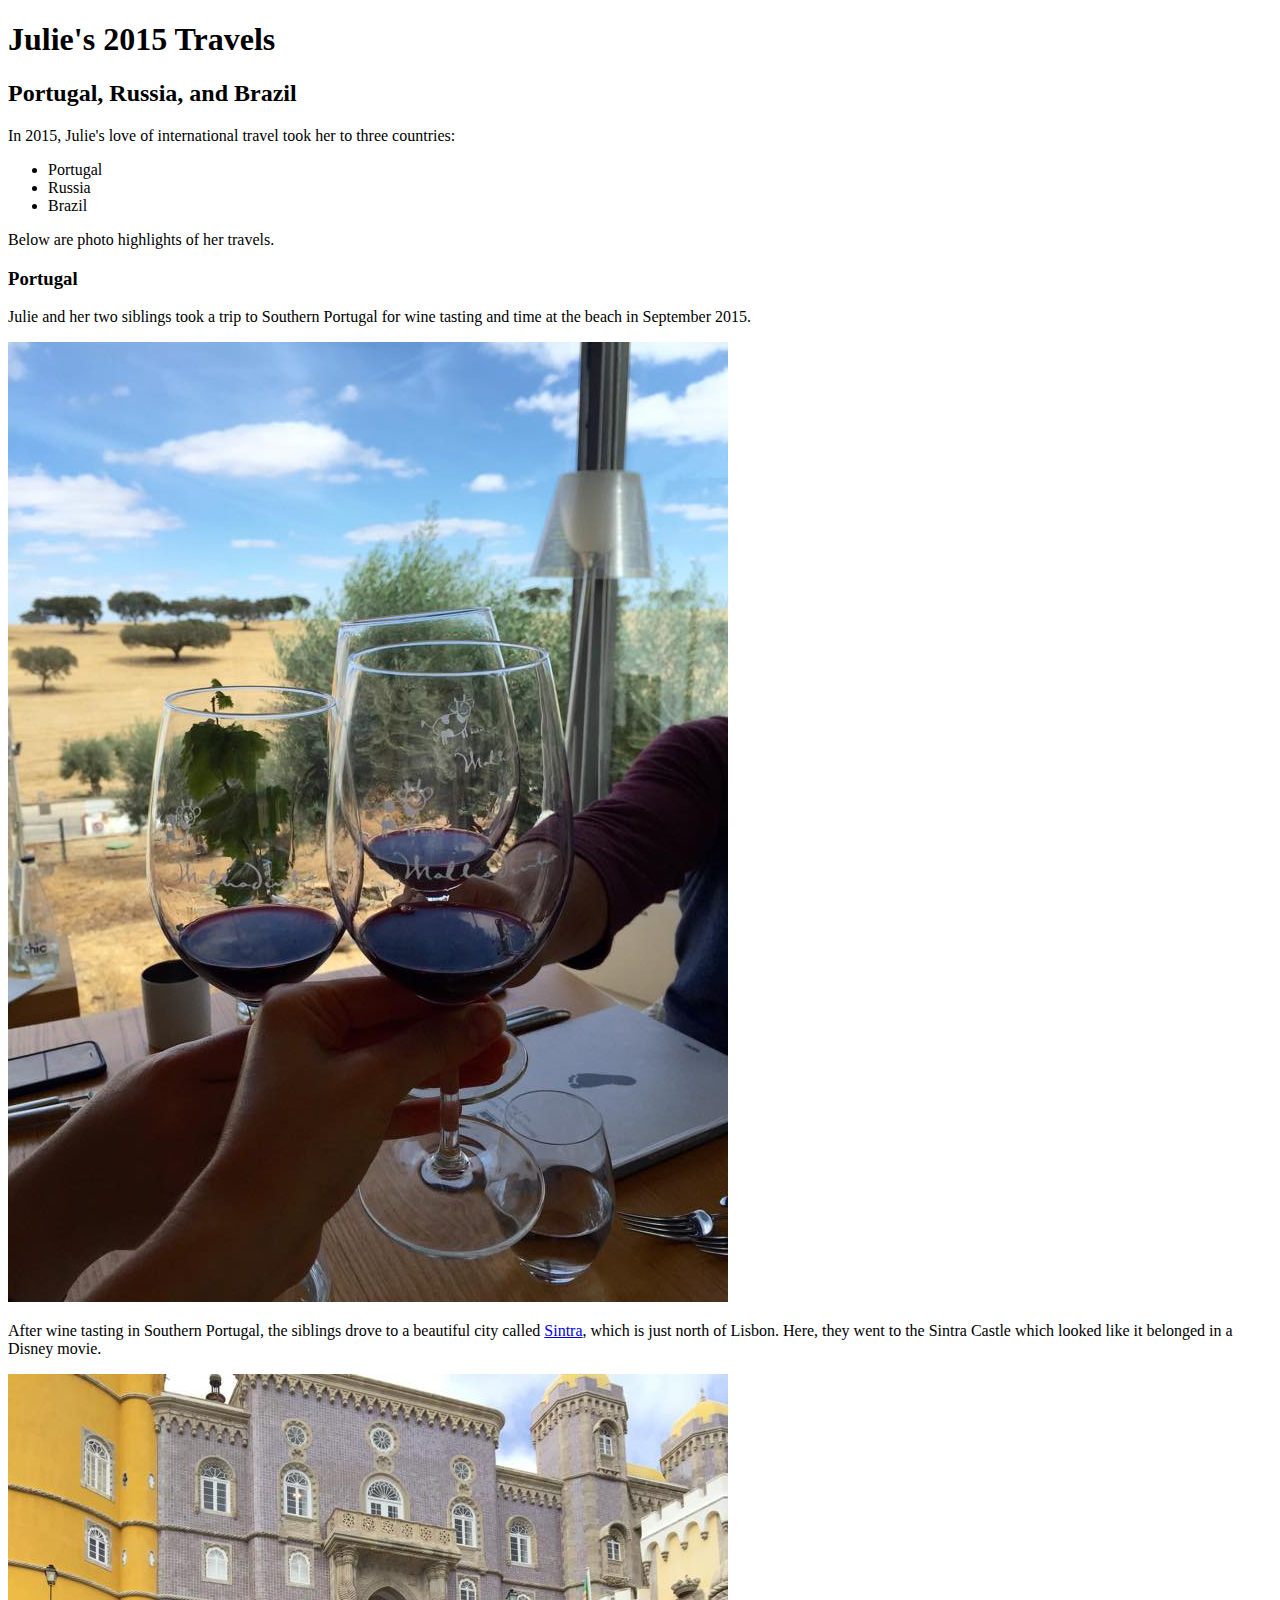
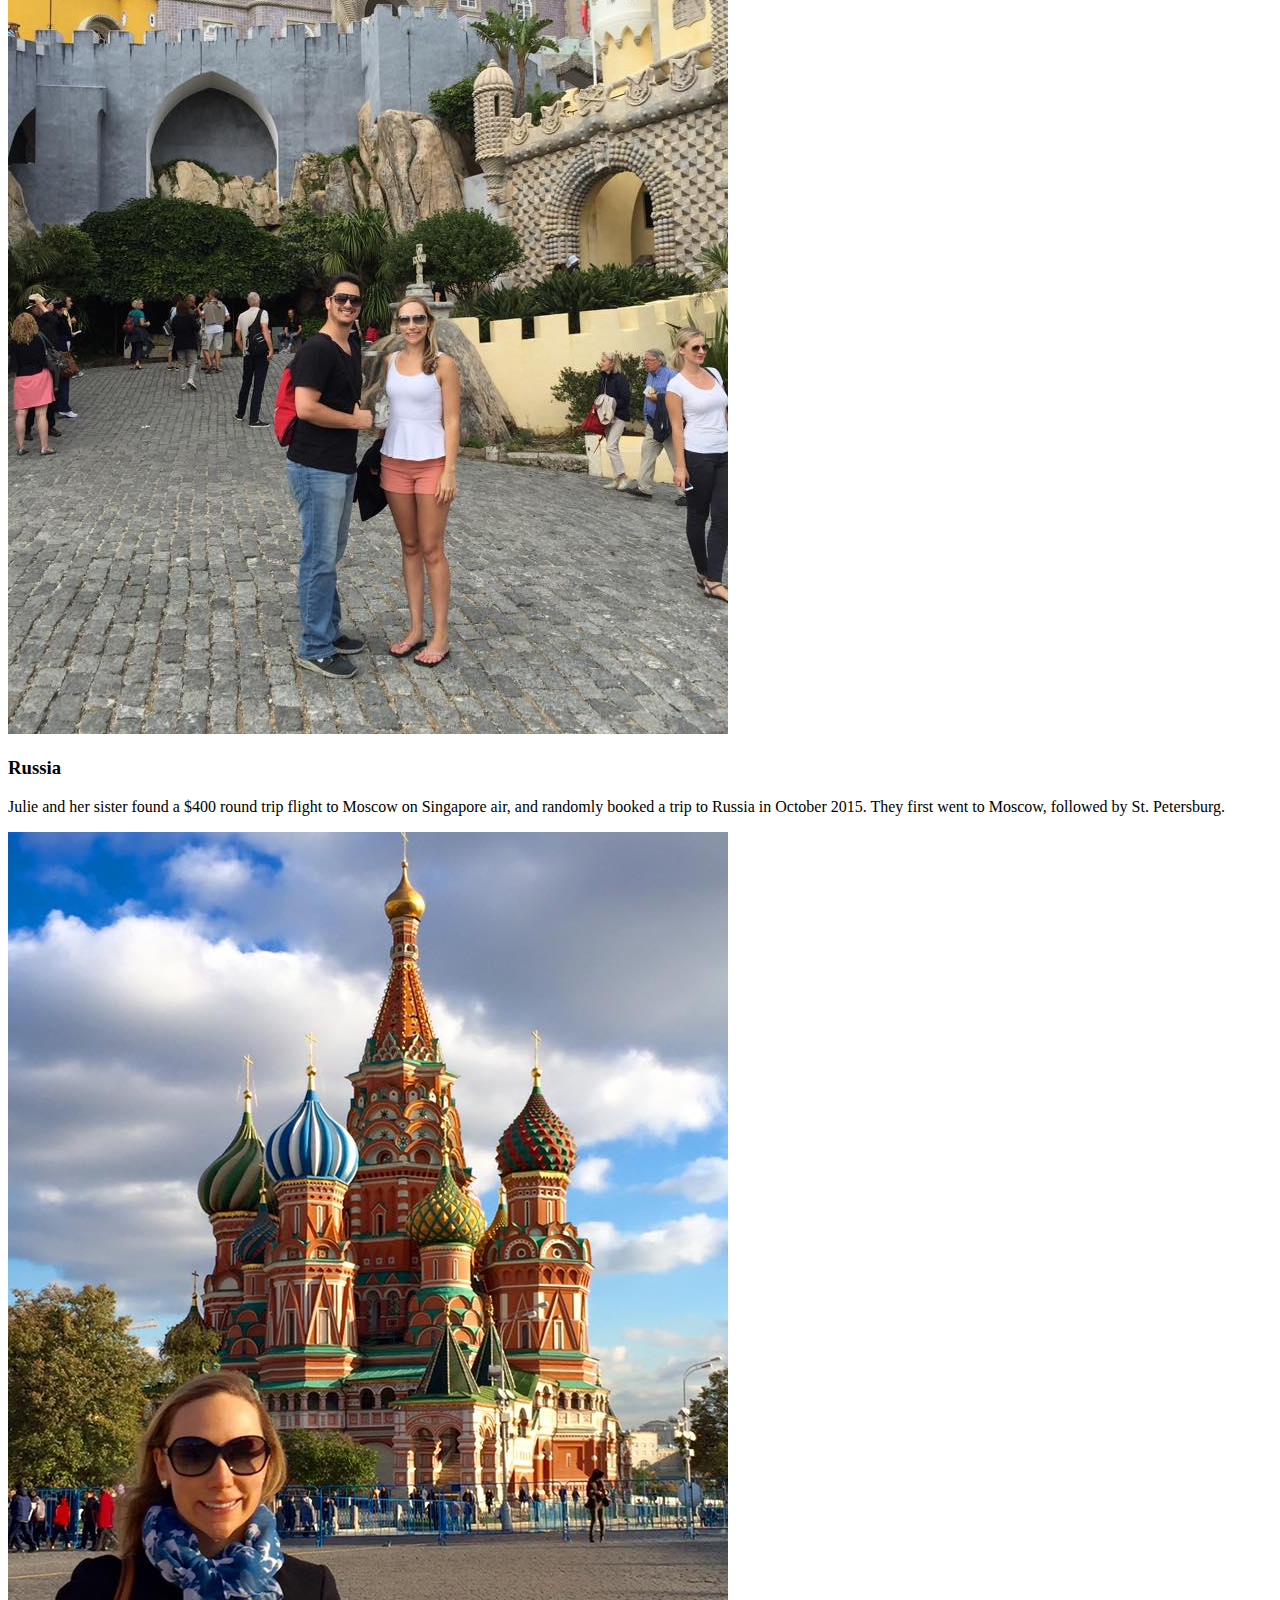
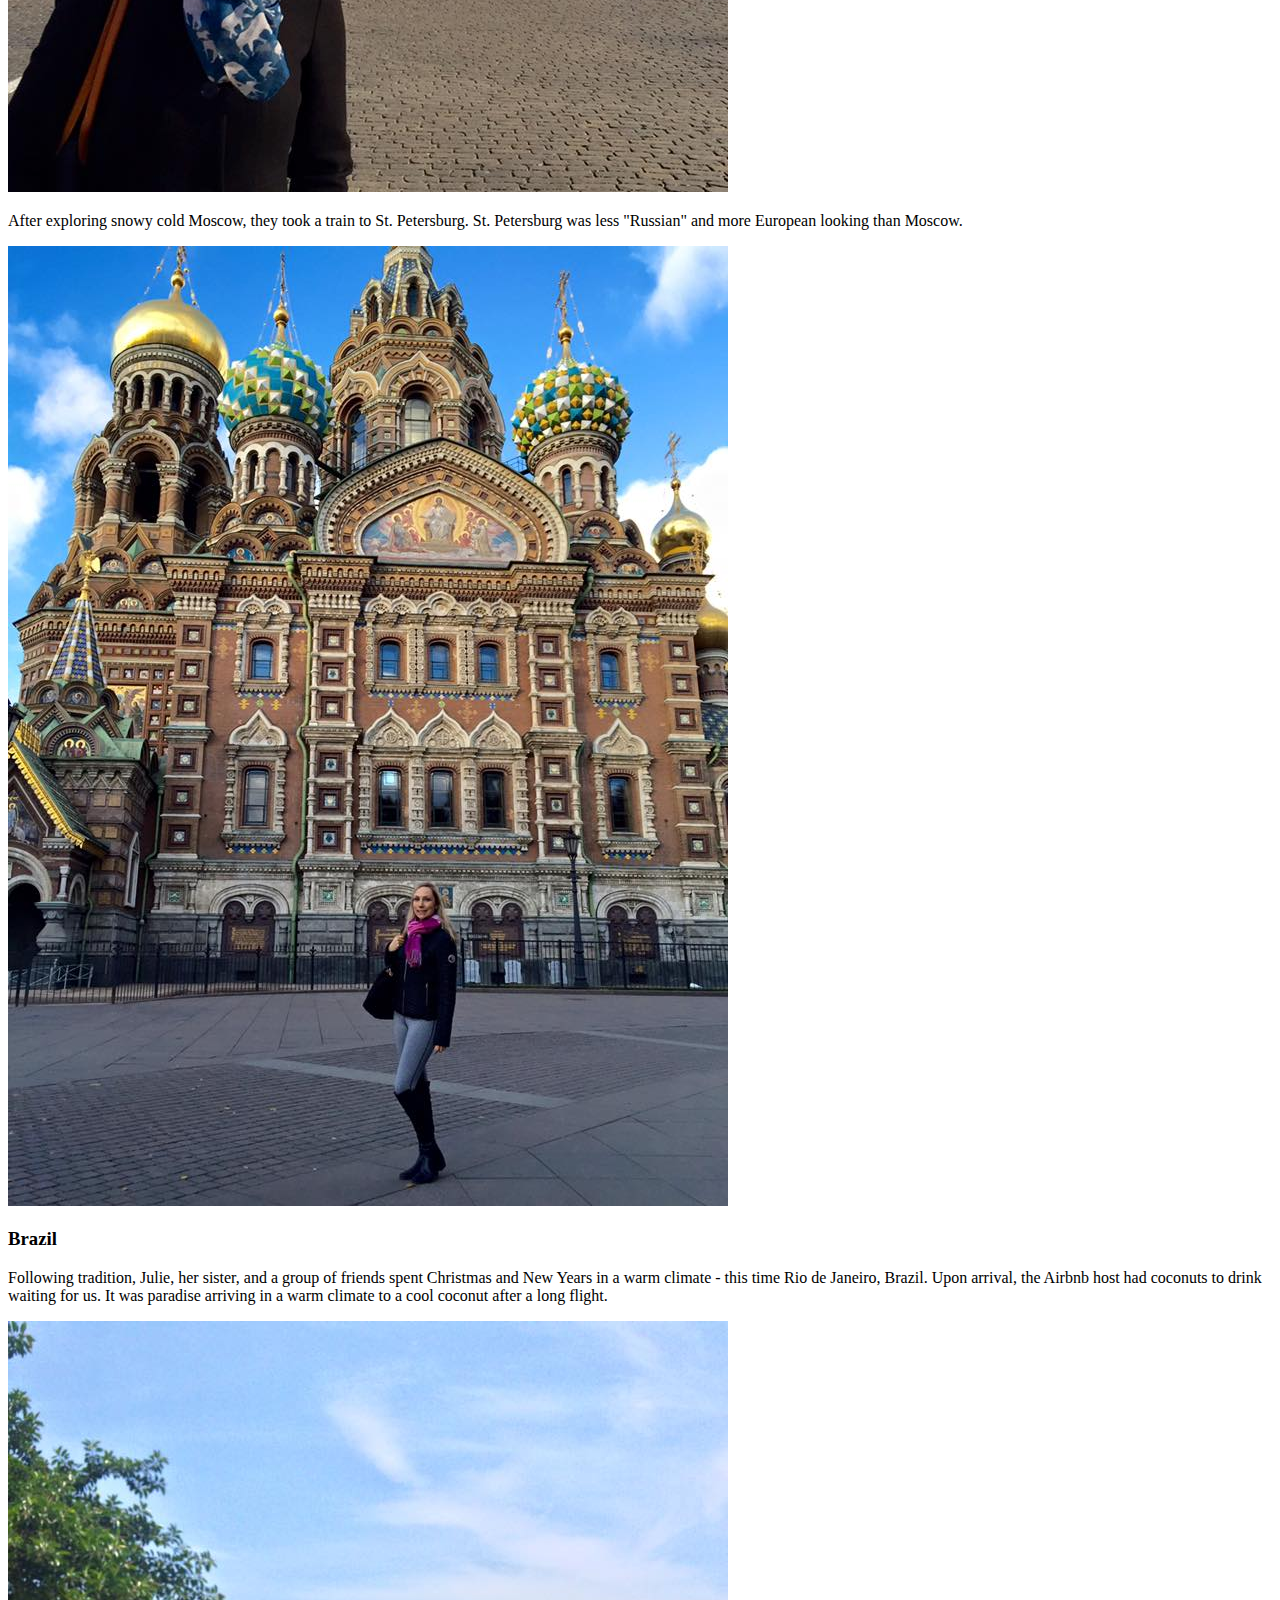
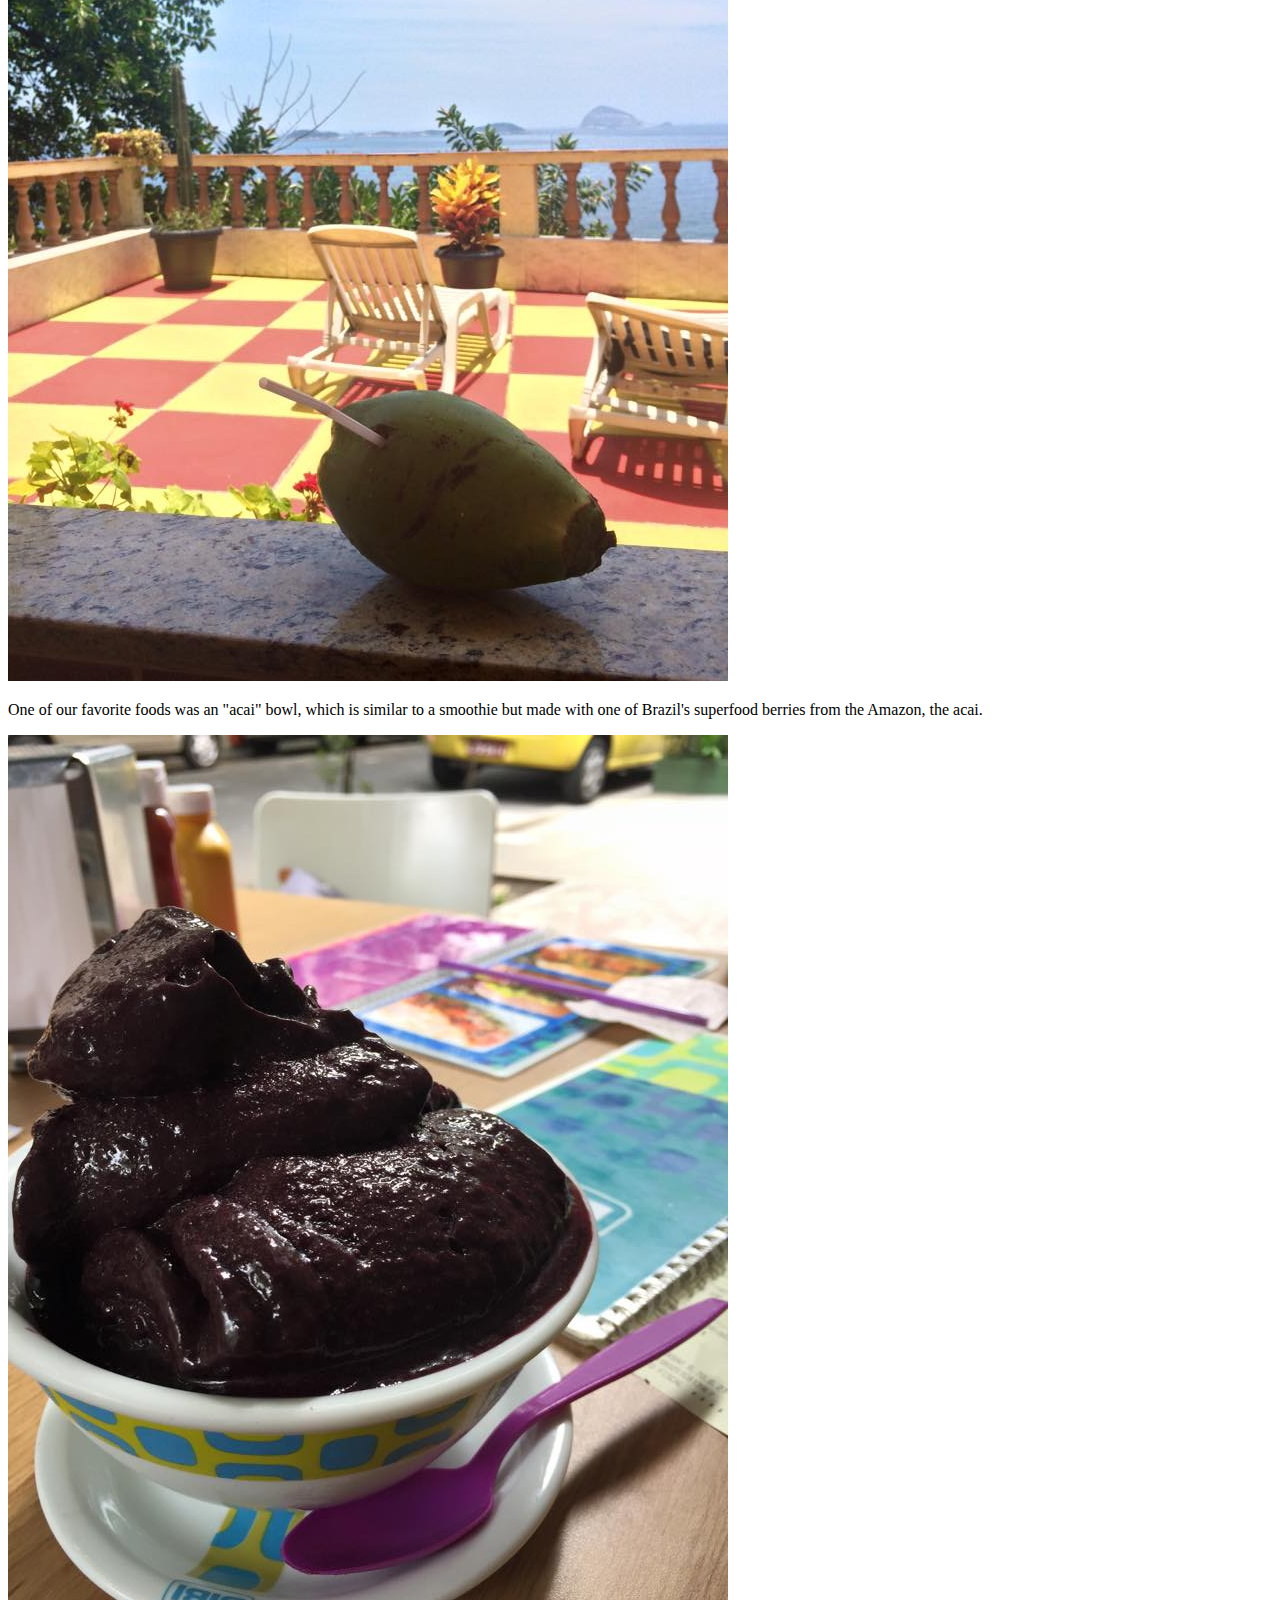
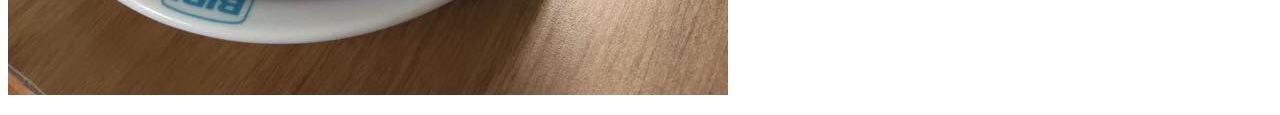
==== travel.html @ 9e327cf7 "Copied all hw1 files" ====
<!DOCTYPE html>
<html>
  <head>
    <title>Julie's Travel Page</title>
  </head>

  <body>
    <div class="header">
      <h1>Julie's 2015 Travels</h1>
      <h2>Portugal, Russia, and Brazil</h2

    </div>

<summary>
  <p>In 2015, Julie's love of international travel took her to three countries:
    <ul>
      <li>Portugal
      <li>Russia
      <li>Brazil
    </ul>
    Below are photo highlights of her travels. </p>

  <h3>Portugal</h3>
  <p>Julie and her two siblings took a trip to Southern Portugal for
    wine tasting and time at the beach in September 2015.</p>
  <img src="Portugal wine.jpg">
  <p>After wine tasting in Southern Portugal, the siblings drove to a beautiful
    city called <a href="https://en.wikipedia.org/wiki/Sintra">Sintra</a>, which
    is just north of Lisbon. Here, they went to the Sintra Castle which looked
    like it belonged in a Disney movie.
  <p><img src="Sintra.jpg">  </p>

  <h3>Russia</h3>
  <p>Julie and her sister found a $400 round trip flight to Moscow on Singapore
  air, and randomly booked a trip to Russia in October 2015. They first went to Moscow,
  followed by St. Petersburg.
 </p>
  <img src="Moscow.jpg">
  <p>After exploring snowy cold Moscow, they took a train to St. Petersburg. St.
    Petersburg was less "Russian" and more European looking than Moscow.
  <p><img src="St. Pete.jpg">  </p>

  <h3>Brazil</h3>
  <p>Following tradition, Julie, her sister, and a group of friends spent
    Christmas and New Years in a warm climate - this time Rio de Janeiro, Brazil.
    Upon arrival, the Airbnb host had coconuts to drink waiting for us. It was paradise
    arriving in a warm climate to a cool coconut after a long flight.
 </p>
  <img src="Rio.jpg">
  <p>One of our favorite foods was an "acai" bowl, which is similar to a smoothie
    but made with one of Brazil's superfood berries from the Amazon, the acai.
  <p><img src="Acai.jpg">  </p>

  </body>
</html>
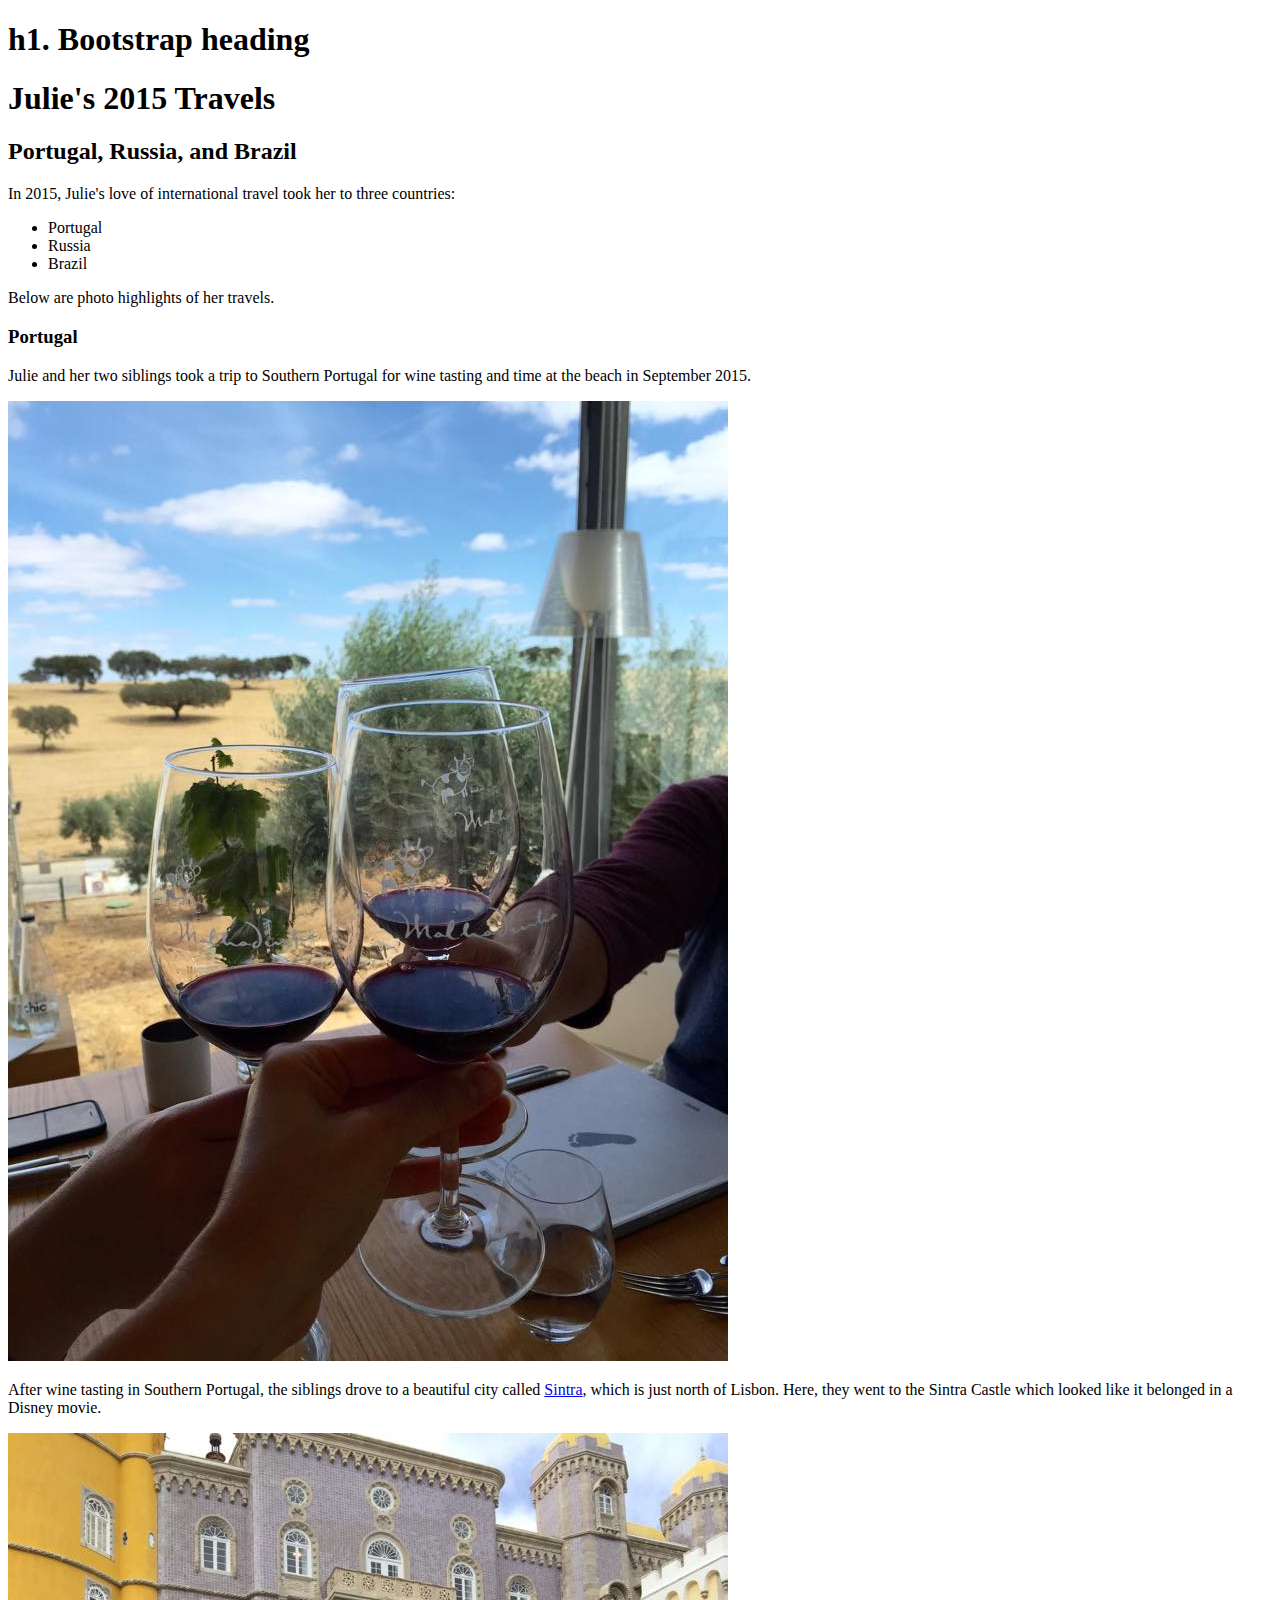
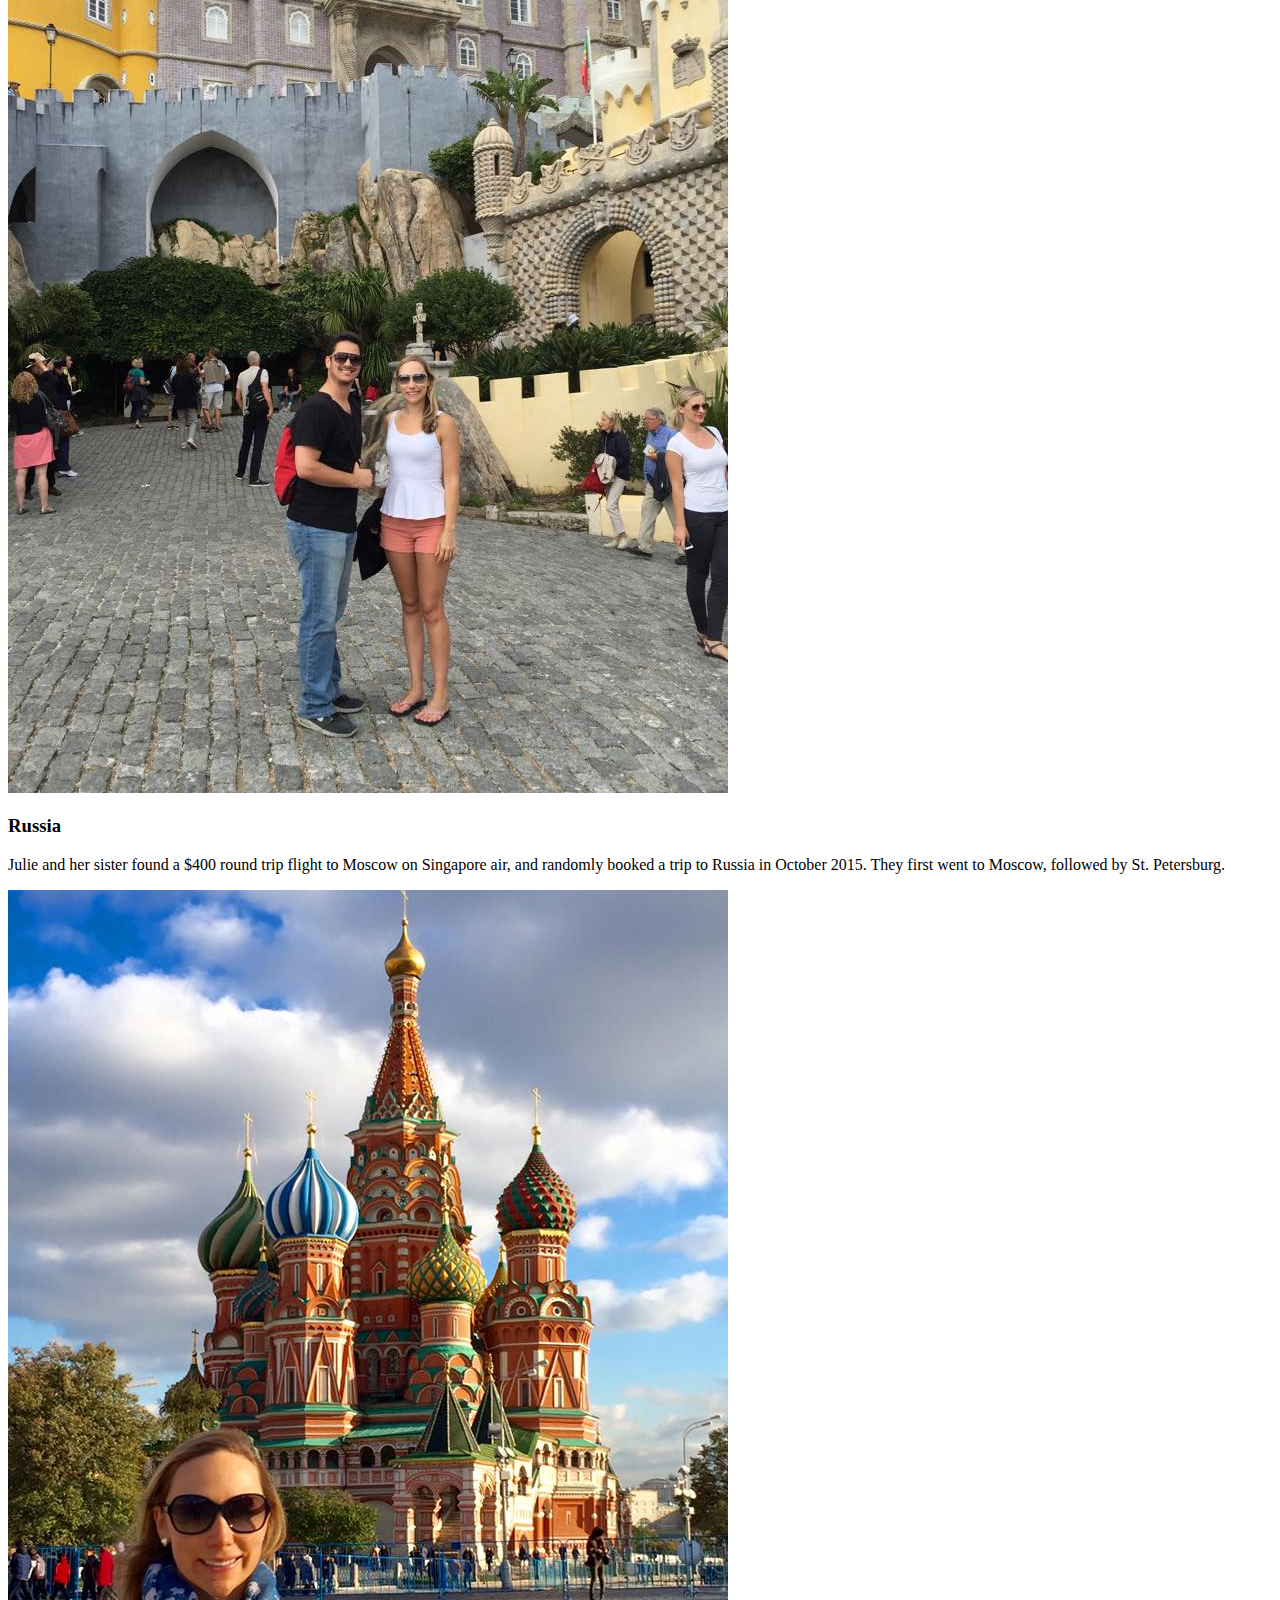
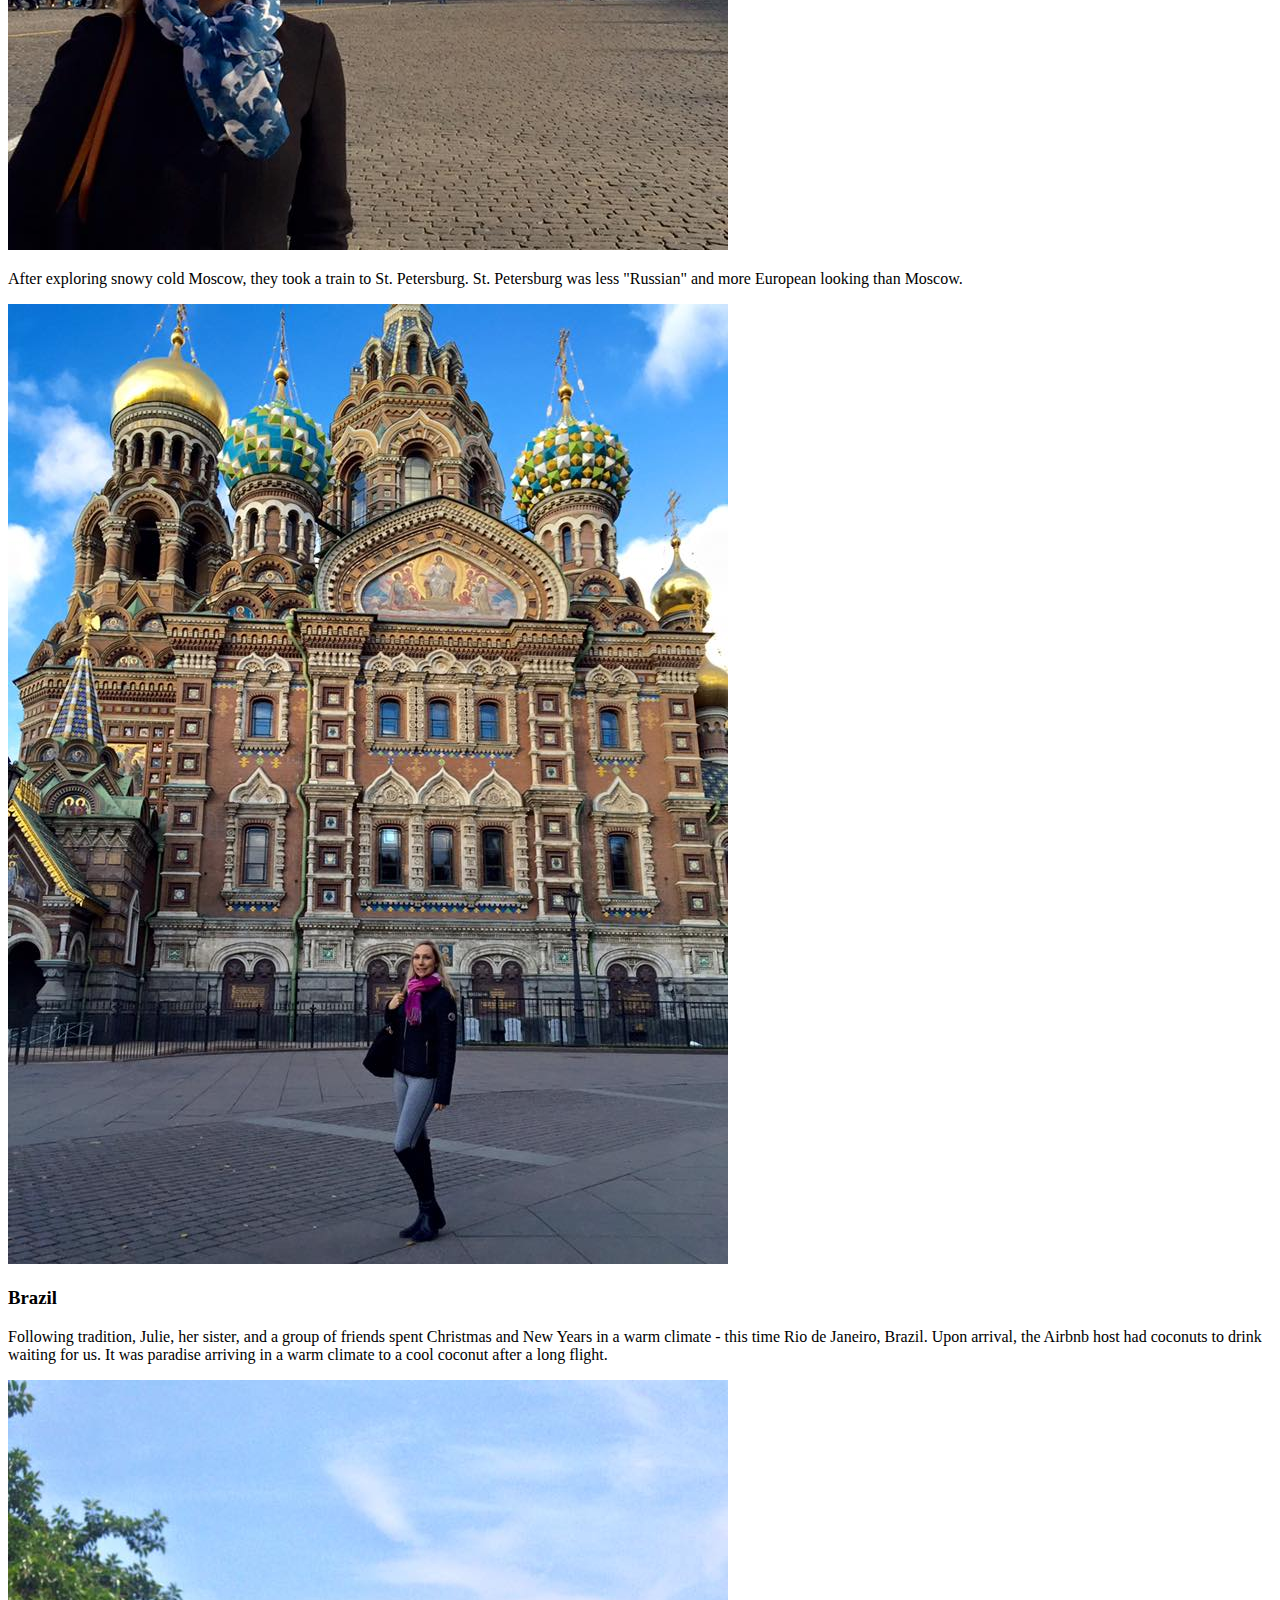
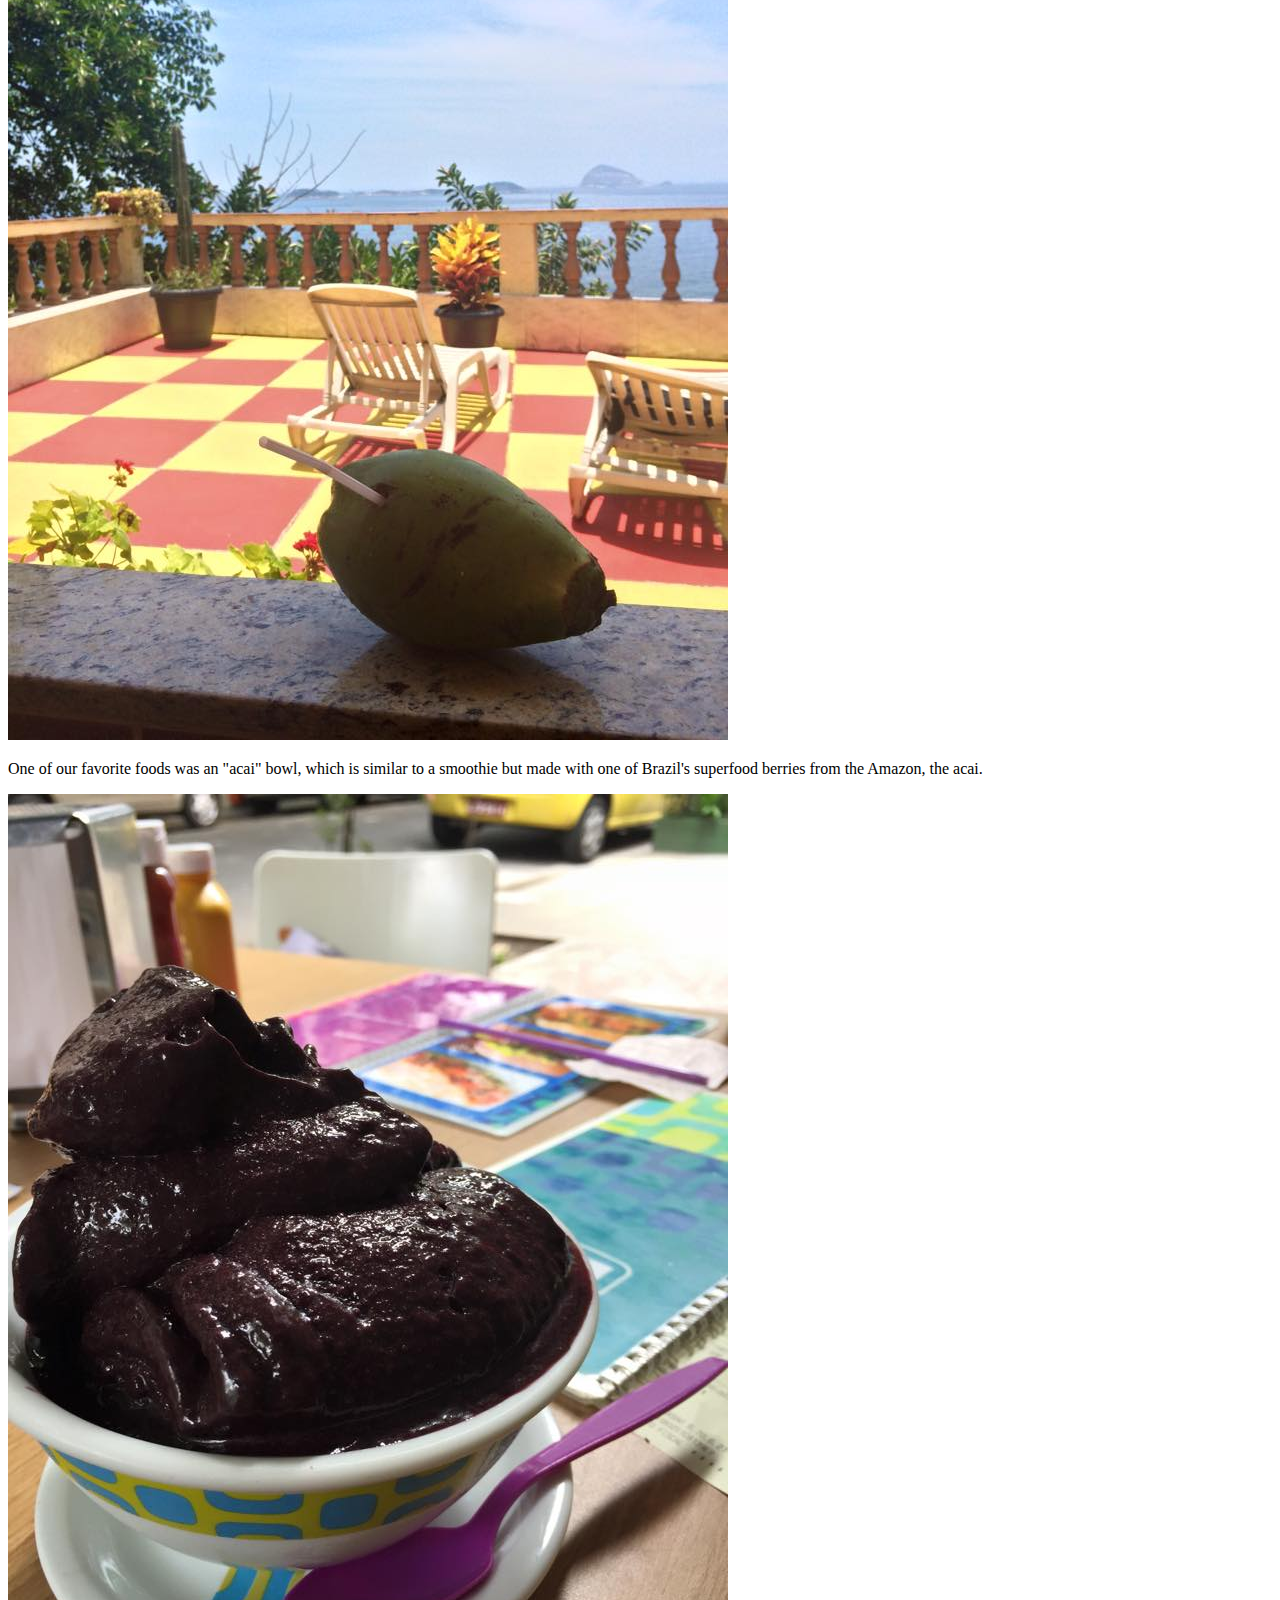
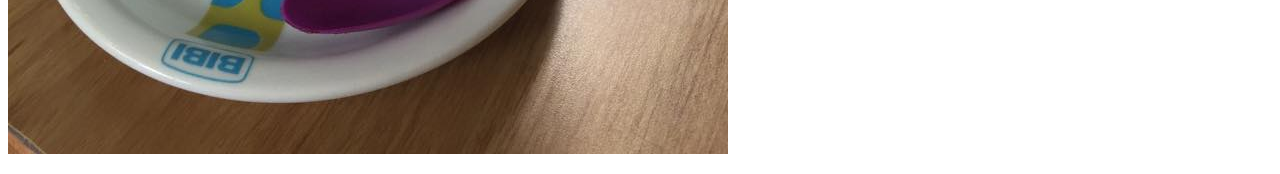
==== commit 74f4c760: "Added button, updated header" ====
--- a/travel.html
+++ b/travel.html
@@ -1,7 +1,7 @@
 <!DOCTYPE html>
 <html>
   <head>
-    <title>Julie's Travel Page</title>
+    <h1>h1. Bootstrap heading<title>Julie's Travel Page</title></h1>
   </head>
 
   <body>
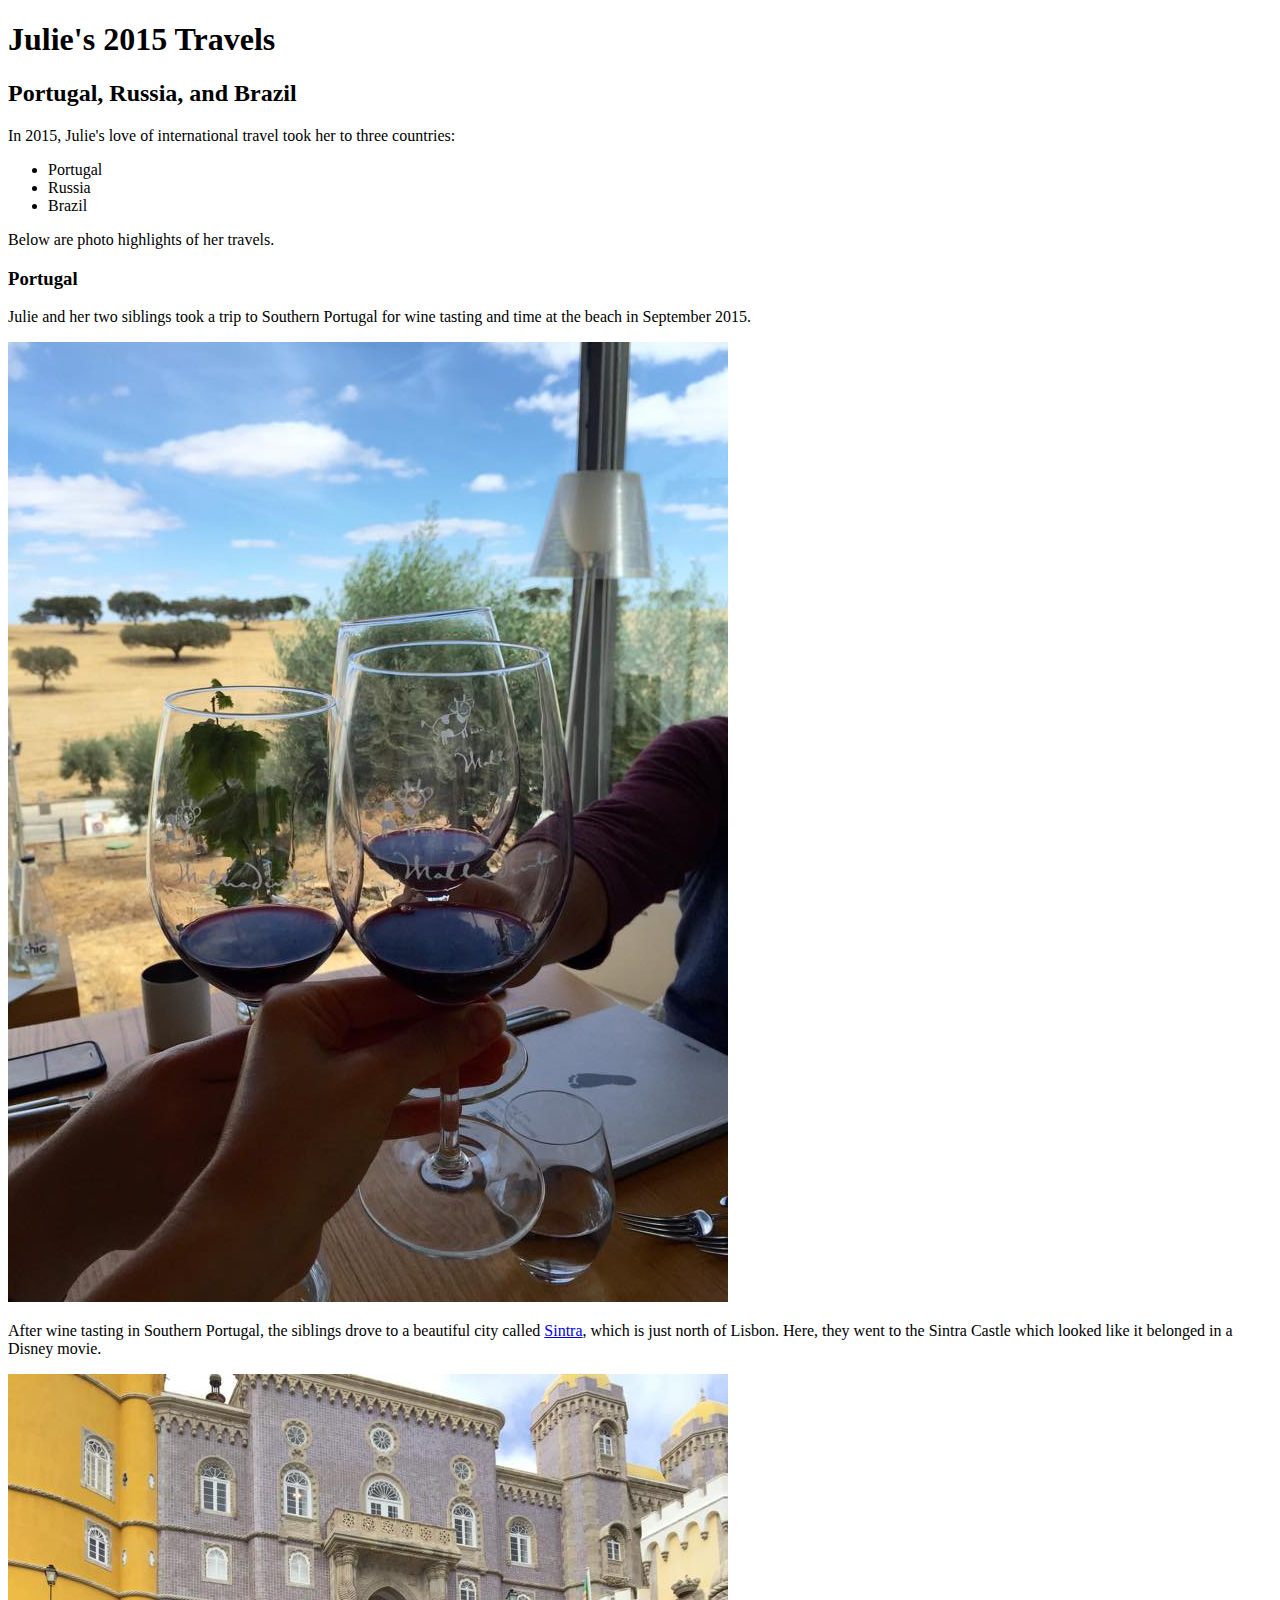
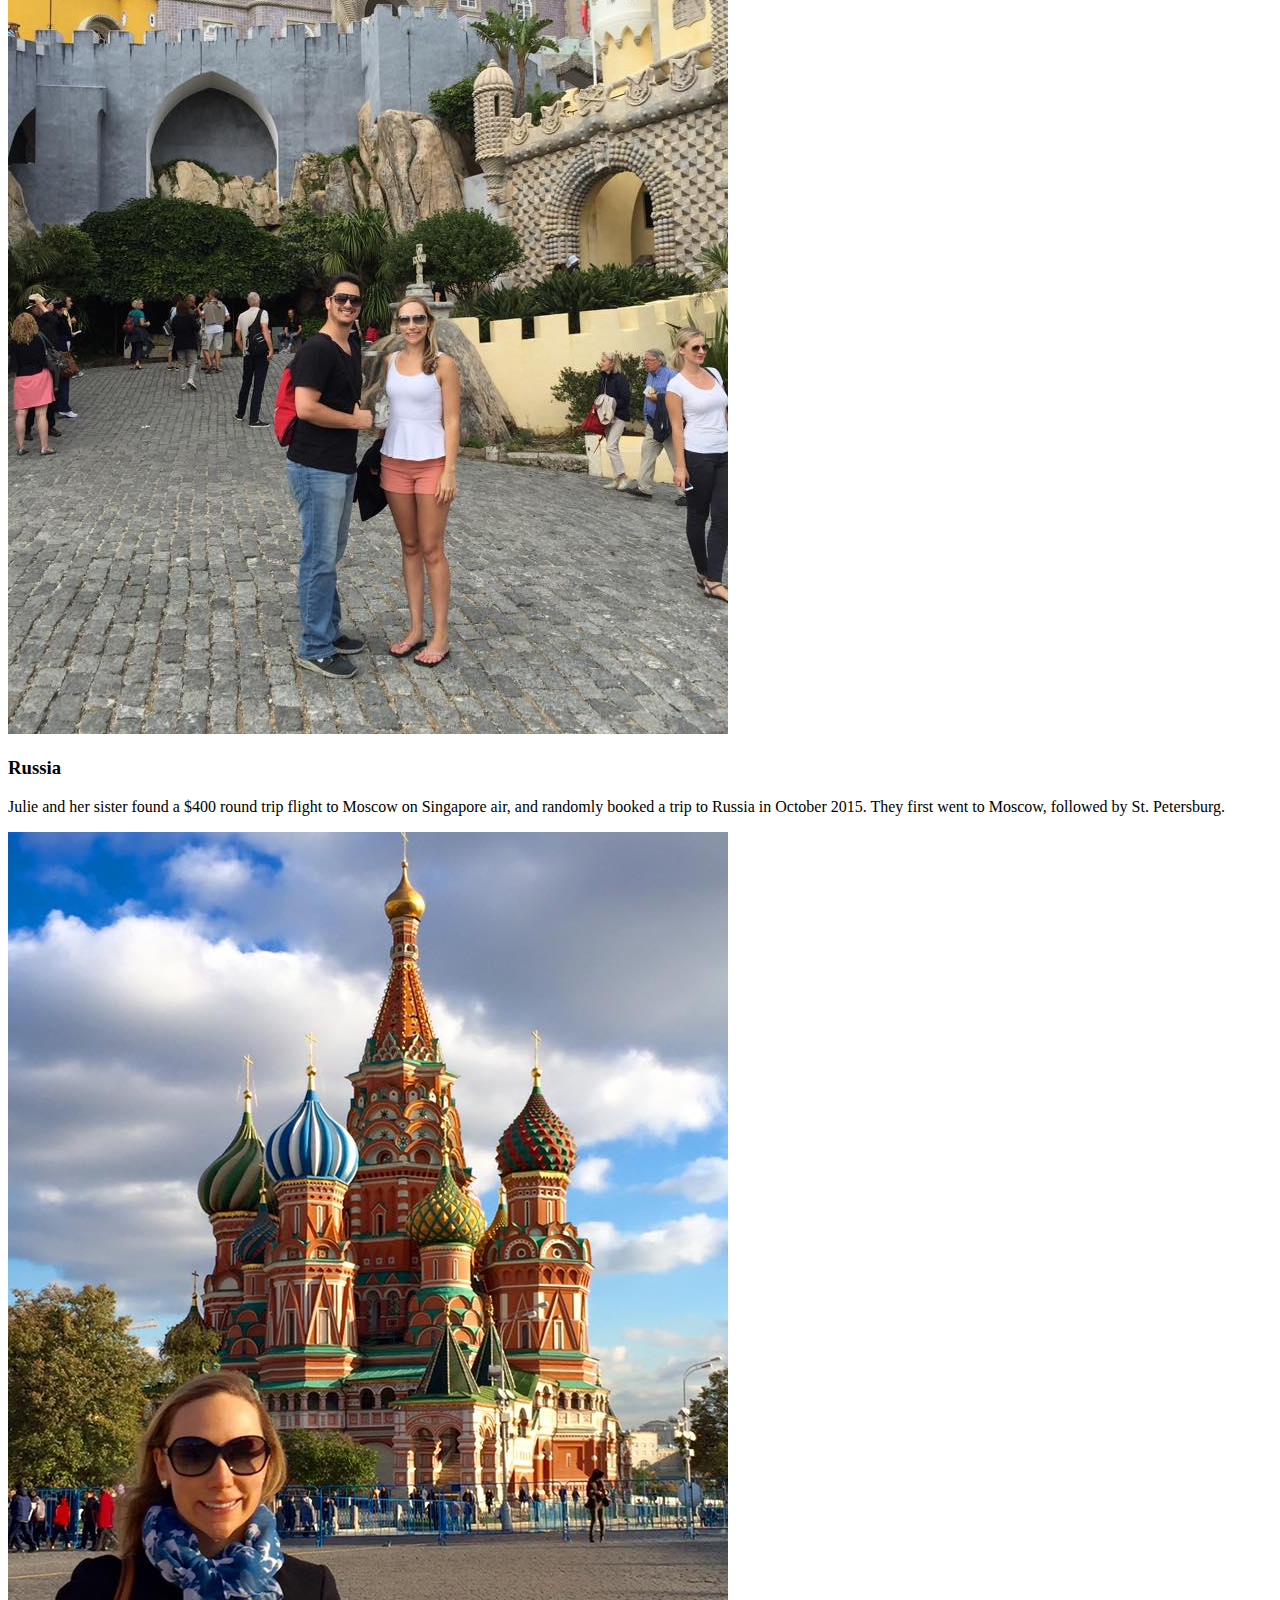
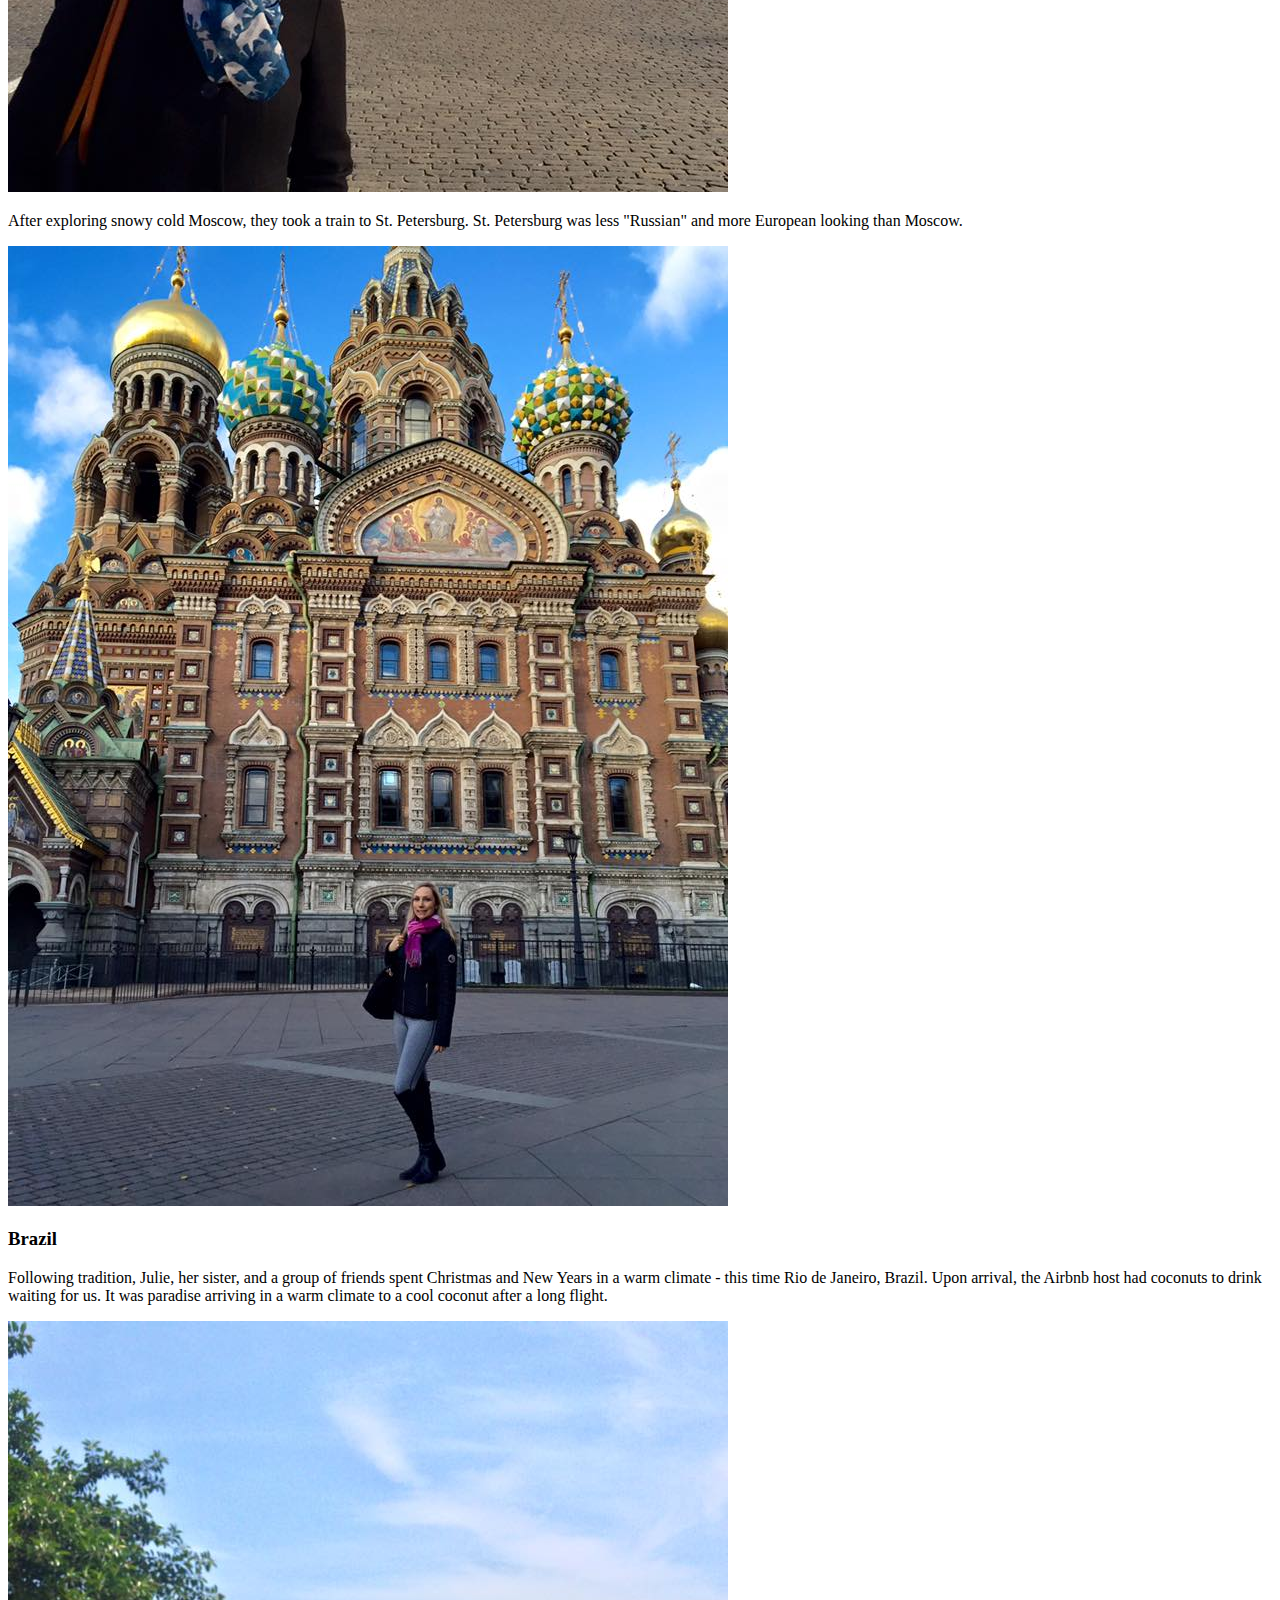
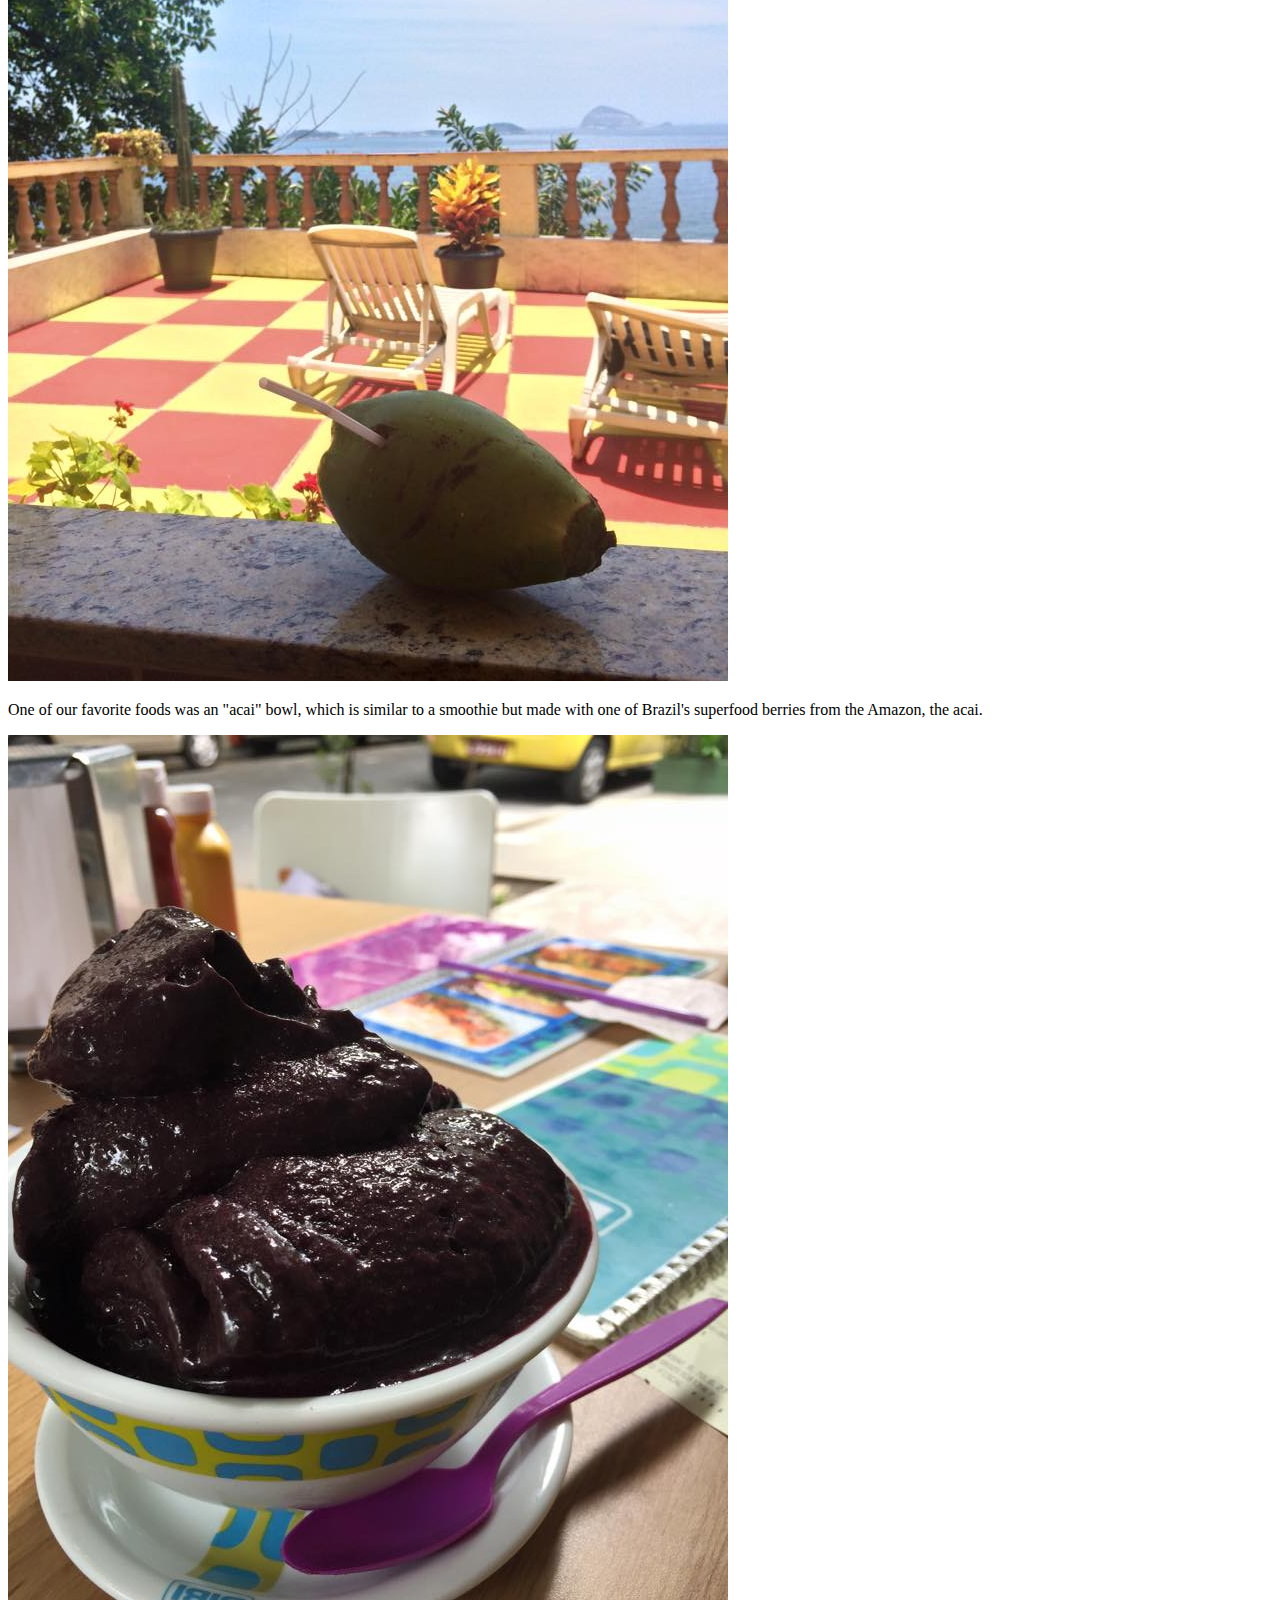
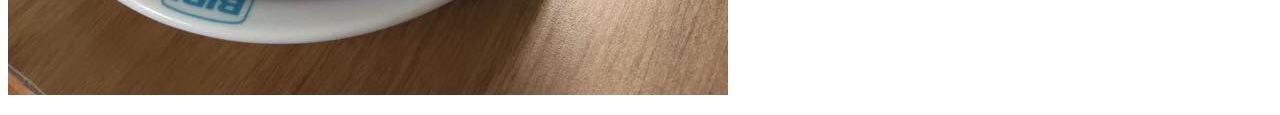
==== commit 9b8e2750: "Nav bar" ====
--- a/travel.html
+++ b/travel.html
@@ -1,7 +1,7 @@
 <!DOCTYPE html>
 <html>
   <head>
-    <h1>h1. Bootstrap heading<title>Julie's Travel Page</title></h1>
+    <title>Julie's Travel Page</title>
   </head>
 
   <body>
